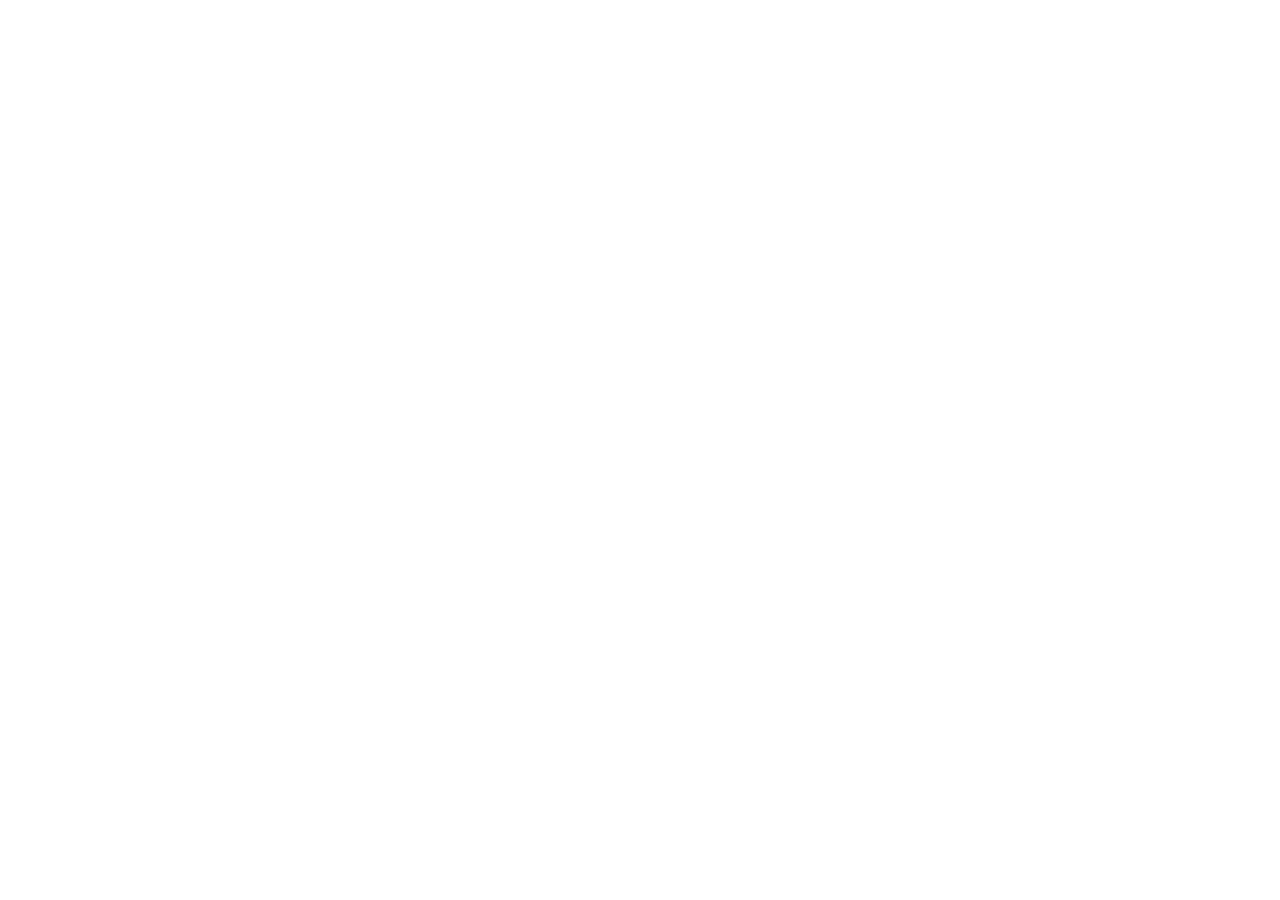
==== employee.html @ 7d534675 "Add employee.html for holiday tracking" ====
<!doctype html><html lang="en"><head><meta charset="utf-8"><meta name="viewport" content="width=device-width,initial-scale=1"><title>Employee · Holiday Tracker</title><link rel="stylesheet" href="shared.css"></head><body><main></main>
<script src="shared.js"></script><script>
App.init('employee',()=>{const s=App.s,n=new URLSearchParams(location.search).get('n'),e=s.emps.find(x=>x.n==n);
if(!e){$('main').innerHTML='<p>Employee not found. <a href="index.html">Back to dashboard</a></p>';return}
const c=App.calc(e);document.title=n+' · Holiday Tracker';
$('main').innerHTML=`<h1>${esc(n)}</h1><p>${esc(e.d)} · ${esc(e.team)} · started ${fmt(e.start)}</p>
<div class="stats">${[['Total available',c.total],['Annual leave used',c.used],['Remaining',c.remaining],['Sick days',c.sick],['Bradford Factor',`<span class="pill ${App.bf(c.bf)}">${c.bf}</span>`]].map(([a,b])=>`<div class="card">${a}<b>${b}</b></div>`).join('')}</div>
<p>Total = allowance ${c.base} + carryover ${+e.carry||0} + bank holiday accrual ${c.acc} + long service ${c.ls}.</p>
<h2>Entries</h2><div class="wrap"><table><tr><th>Date<th>Type<th>Days<th>Notes</tr>${s.log.filter(l=>l.e==n).sort((a,b)=>a.d<b.d?1:-1).map(l=>`<tr><td>${fmt(l.d)}<td>${esc(l.t)}<td>${l.days}<td>${esc(l.note)}</tr>`).join('')||'<tr><td>No entries yet.</tr>'}</table></div>`});
</script></body></html>
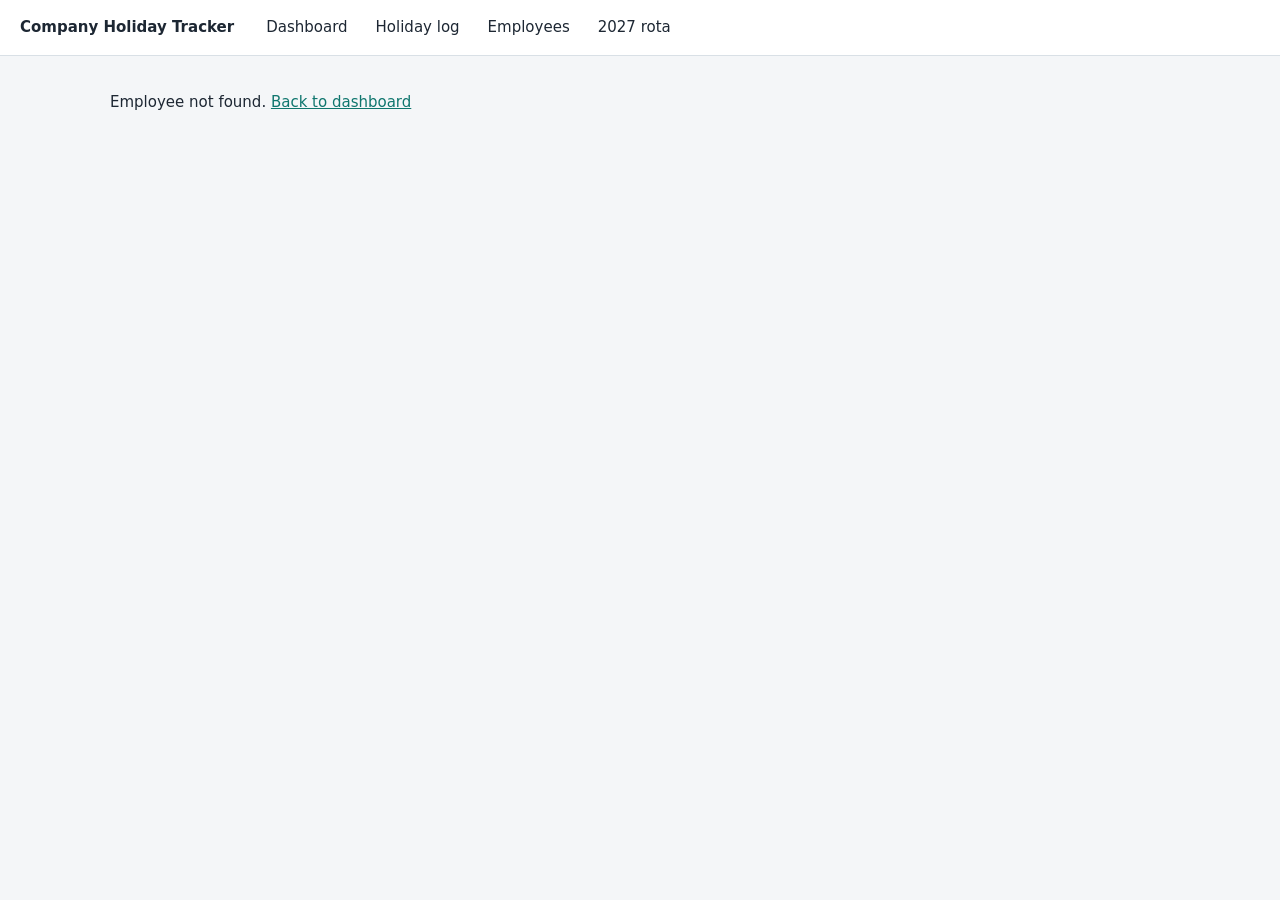
==== commit 88e6495a: "Update employee not found link to forconnor.html" ====
--- a/employee.html
+++ b/employee.html
@@ -1,7 +1,7 @@
 <!doctype html><html lang="en"><head><meta charset="utf-8"><meta name="viewport" content="width=device-width,initial-scale=1"><title>Employee · Holiday Tracker</title><link rel="stylesheet" href="shared.css"></head><body><main></main>
 <script src="shared.js"></script><script>
 App.init('employee',()=>{const s=App.s,n=new URLSearchParams(location.search).get('n'),e=s.emps.find(x=>x.n==n);
-if(!e){$('main').innerHTML='<p>Employee not found. <a href="index.html">Back to dashboard</a></p>';return}
+if(!e){$('main').innerHTML='<p>Employee not found. <a href="forconnor.html">Back to dashboard</a></p>';return}
 const c=App.calc(e);document.title=n+' · Holiday Tracker';
 $('main').innerHTML=`<h1>${esc(n)}</h1><p>${esc(e.d)} · ${esc(e.team)} · started ${fmt(e.start)}</p>
 <div class="stats">${[['Total available',c.total],['Annual leave used',c.used],['Remaining',c.remaining],['Sick days',c.sick],['Bradford Factor',`<span class="pill ${App.bf(c.bf)}">${c.bf}</span>`]].map(([a,b])=>`<div class="card">${a}<b>${b}</b></div>`).join('')}</div>
--- a/shared.css
+++ b/shared.css
@@ -0,0 +1,17 @@
+:root{--ink:#1d2733;--bg:#f4f6f8;--card:#fff;--line:#d9e0e6;--ac:#0f766e;--t1:#2b6cb0;--t2:#c05621;--mut:#667685}
+@media(prefers-color-scheme:dark){:root{--ink:#e6ebf0;--bg:#141a21;--card:#1c242d;--line:#2d3944;--ac:#14a89b;--t1:#63a4e8;--t2:#f0a05f;--mut:#9aa9b6}}
+*{box-sizing:border-box}body{margin:0;background:var(--bg);color:var(--ink);font:15px/1.5 "Segoe UI",system-ui,sans-serif}
+nav{display:flex;gap:4px;align-items:center;padding:10px 20px;background:var(--card);border-bottom:1px solid var(--line);flex-wrap:wrap}
+nav b{margin-right:16px}nav a{padding:6px 12px;border-radius:6px;color:var(--ink);text-decoration:none}nav a.on{background:var(--ac);color:#fff}
+main{max-width:1100px;margin:0 auto;padding:20px}h1{font-size:22px;margin:0 0 14px}h2{font-size:17px;margin:22px 0 8px}a{color:var(--ac)}
+.card{background:var(--card);border:1px solid var(--line);border-radius:8px;padding:14px}
+.stats{display:grid;grid-template-columns:repeat(auto-fit,minmax(150px,1fr));gap:12px;margin-bottom:16px}.stats b{display:block;font-size:26px}
+.wrap{overflow-x:auto}table{width:100%;border-collapse:collapse;background:var(--card)}th,td{padding:6px 10px;border-bottom:1px solid var(--line);text-align:left;white-space:nowrap}th{font-size:13px;color:var(--mut)}
+input,select,button{font:inherit;padding:6px 8px;border:1px solid var(--line);border-radius:6px;background:var(--card);color:var(--ink)}
+button{cursor:pointer;background:var(--ac);color:#fff;border:0}button.g{background:none;color:var(--ink);border:1px solid var(--line)}
+:focus-visible{outline:2px solid var(--ac);outline-offset:2px}
+.row{display:flex;gap:8px;flex-wrap:wrap;align-items:end;margin-bottom:12px}.row label{display:flex;flex-direction:column;font-size:13px;color:var(--mut);gap:2px}
+.bar{height:8px;background:var(--line);border-radius:4px;min-width:90px}.bar i{display:block;height:100%;background:var(--ac);border-radius:4px}
+.t1{color:var(--t1)}.t2{color:var(--t2)}.pill{padding:1px 8px;border-radius:10px}.amber{background:#f6d365;color:#000}.orange{background:#f4a261;color:#000}.red{background:#d64545;color:#fff}
+.cal{display:grid;grid-template-columns:repeat(7,1fr);gap:2px;font-size:12px}.cal div{min-height:48px;padding:2px 4px;background:var(--card);border-radius:3px}.cal .h{min-height:0;color:var(--mut);background:none}.cal small{display:block;line-height:1.2}
+@media(max-width:600px){main{padding:12px}}
